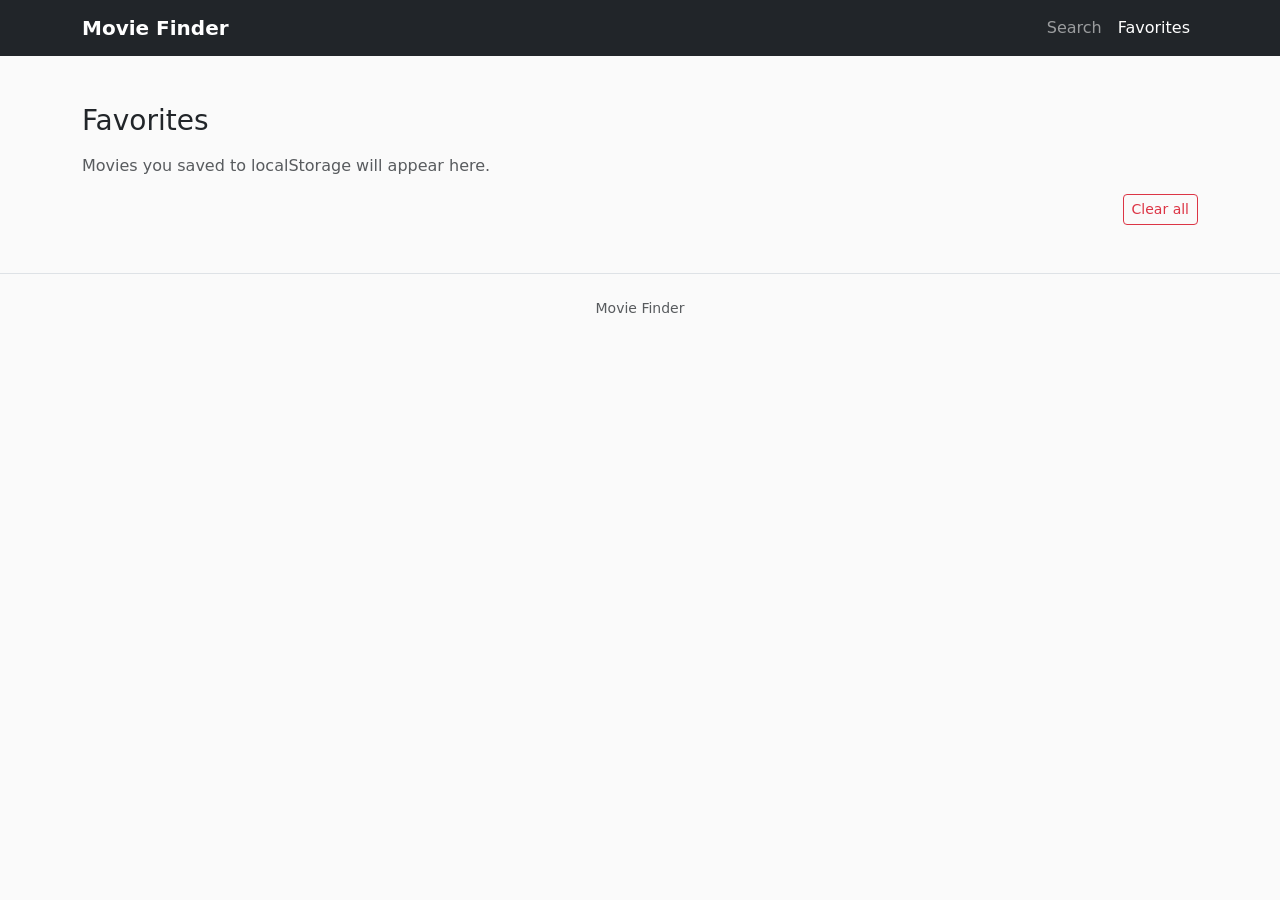
==== favorites.html @ a5c68d5b "Add basic page templates and navbar" ====
<!DOCTYPE html>
<html lang="fi">
<head>
  <meta charset="UTF-8" />
  <meta name="viewport" content="width=device-width, initial-scale=1.0" />
  <title>Favorites • Movie Finder</title>

  <link href="https://cdn.jsdelivr.net/npm/bootstrap@5.3.3/dist/css/bootstrap.min.css" rel="stylesheet">
  <link rel="stylesheet" href="css/style.css" />
</head>
<body>

<nav class="navbar navbar-expand-lg navbar-dark bg-dark">
  <div class="container">
    <a class="navbar-brand fw-semibold" href="index.html">Movie Finder</a>
    <button class="navbar-toggler" type="button" data-bs-toggle="collapse" data-bs-target="#nav">
      <span class="navbar-toggler-icon"></span>
    </button>
    <div class="collapse navbar-collapse" id="nav">
      <div class="navbar-nav ms-auto">
        <a class="nav-link" href="search.html">Search</a>
        <a class="nav-link active" href="favorites.html">Favorites</a>
      </div>
    </div>
  </div>
</nav>

<main class="container my-5">
  <h1 class="h3 mb-3">Favorites</h1>
  <p class="text-muted">Movies you saved to localStorage will appear here.</p>

  <div class="d-flex justify-content-end mb-3">
    <button id="clearBtn" class="btn btn-outline-danger btn-sm">Clear all</button>
  </div>

  <div id="favList" class="row g-3">
    <!-- suosikkikortit tänne -->
  </div>

  <p id="empty" class="text-muted mt-3 d-none">No favorites yet. Go to Search to add some.</p>
</main>

<footer class="py-4 border-top">
  <div class="container text-center text-muted small">Movie Finder</div>
</footer>

<script src="https://cdn.jsdelivr.net/npm/bootstrap@5.3.3/dist/js/bootstrap.bundle.min.js"></script>
<script src="js/favorites.js" defer></script>
</body>
</html>
---- css/style.css ----
.hero {
  background: linear-gradient(180deg, rgba(33,37,41,0.05), rgba(33,37,41,0));
}

body {
  background-color: #fafafa;
}

.card img {
  object-fit: cover;
}
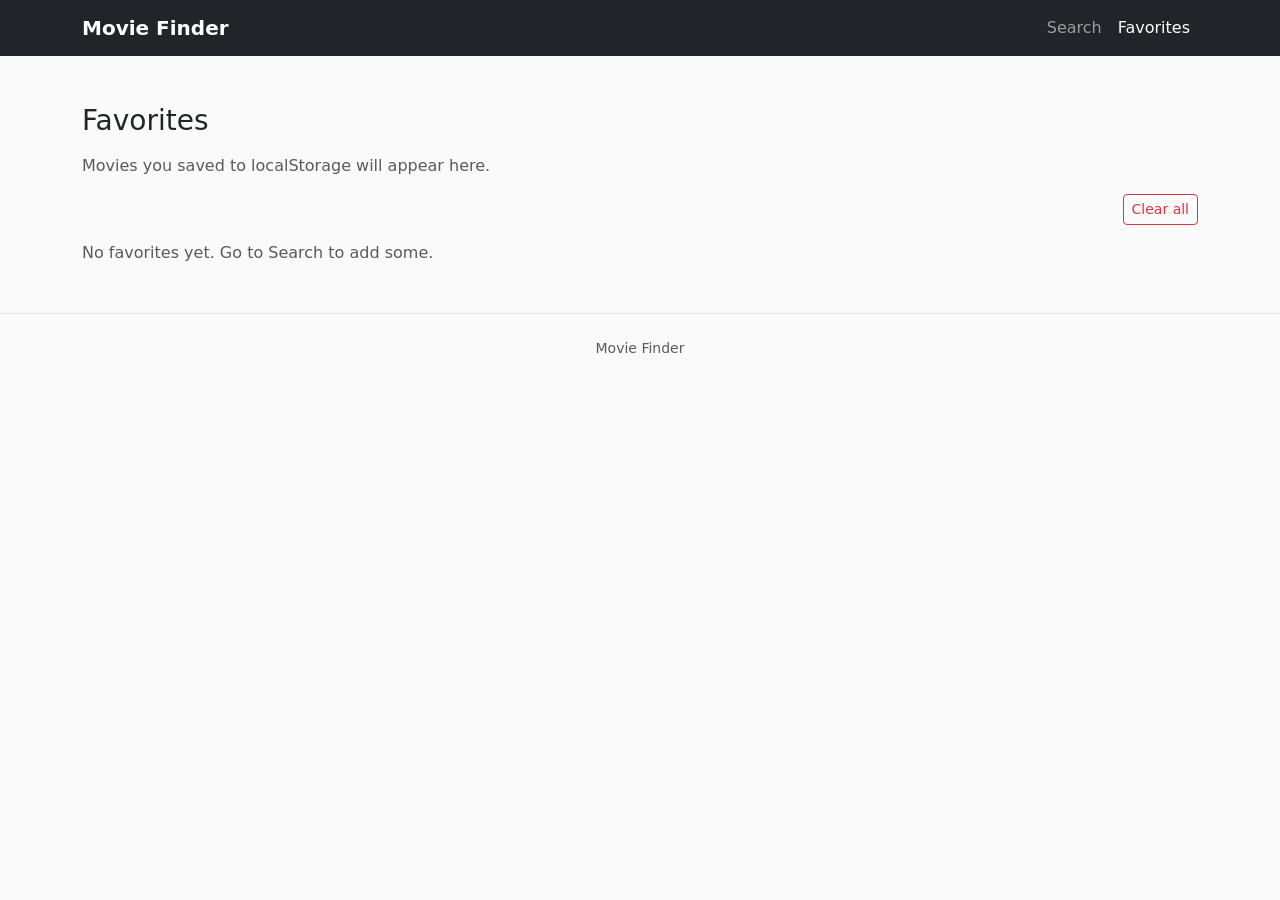
==== commit 3610b48c: "Implement favorites page UI" ====
--- a/favorites.html
+++ b/favorites.html
@@ -45,6 +45,6 @@
 </footer>
 
 <script src="https://cdn.jsdelivr.net/npm/bootstrap@5.3.3/dist/js/bootstrap.bundle.min.js"></script>
-<script src="js/favorites.js" defer></script>
+<script type="module" src="js/favoritesPage.js"></script>
 </body>
 </html>
